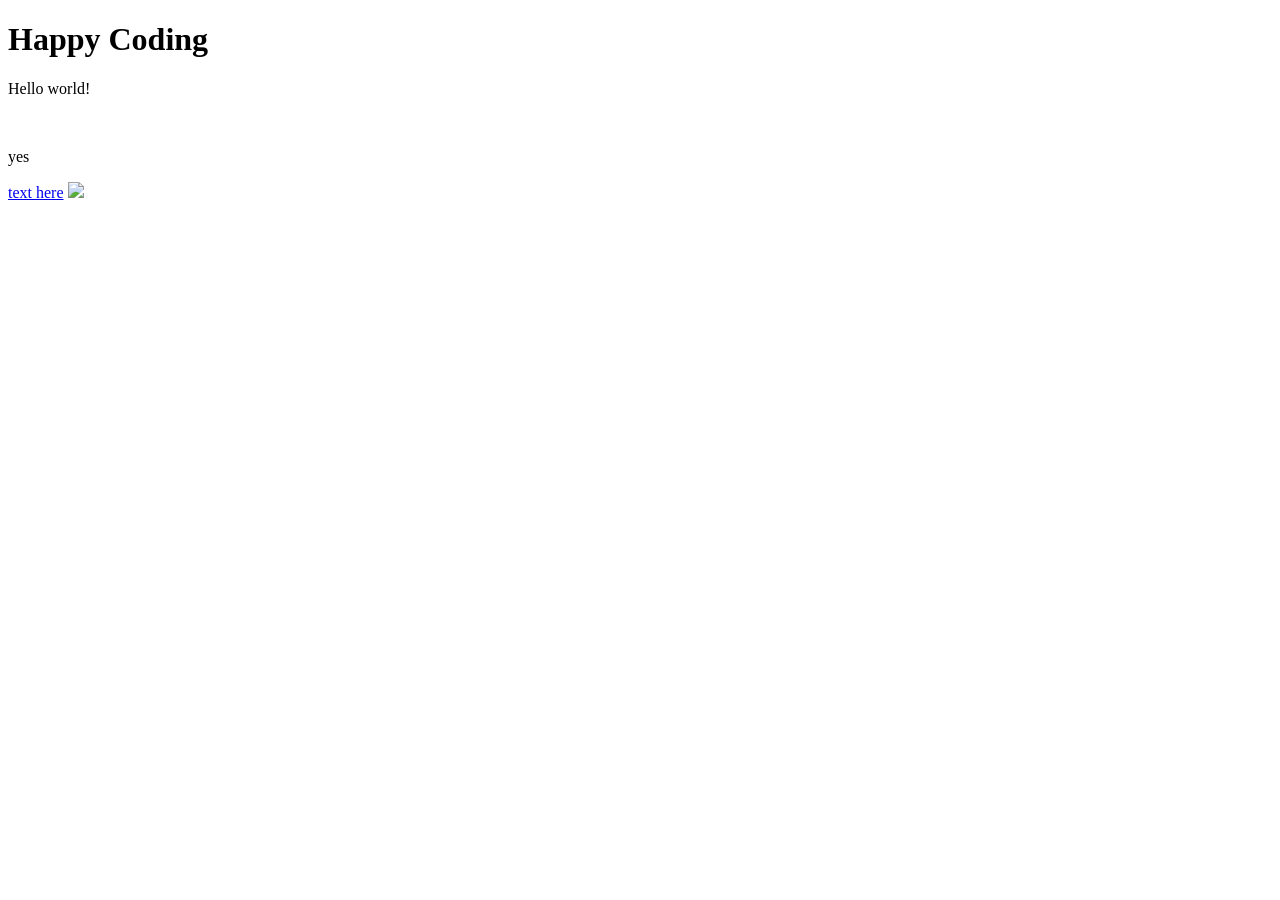
==== index.html @ 757ad4c3 "Update index.html" ====
<!DOCTYPE html>
<html>
	<head>
		<title>My First Webpage</title>
	</head>
	<body>
		<h1>Happy Coding</h1>
		<p>Hello world!</p>
		<br>
		<p> yes</p>
		<a href="https://canvas.pdx.edu/courses/34016/files/4853306?module_item_id=2439361">text here</a>
		<img src="img_1.jpg">
	</body>
</html>
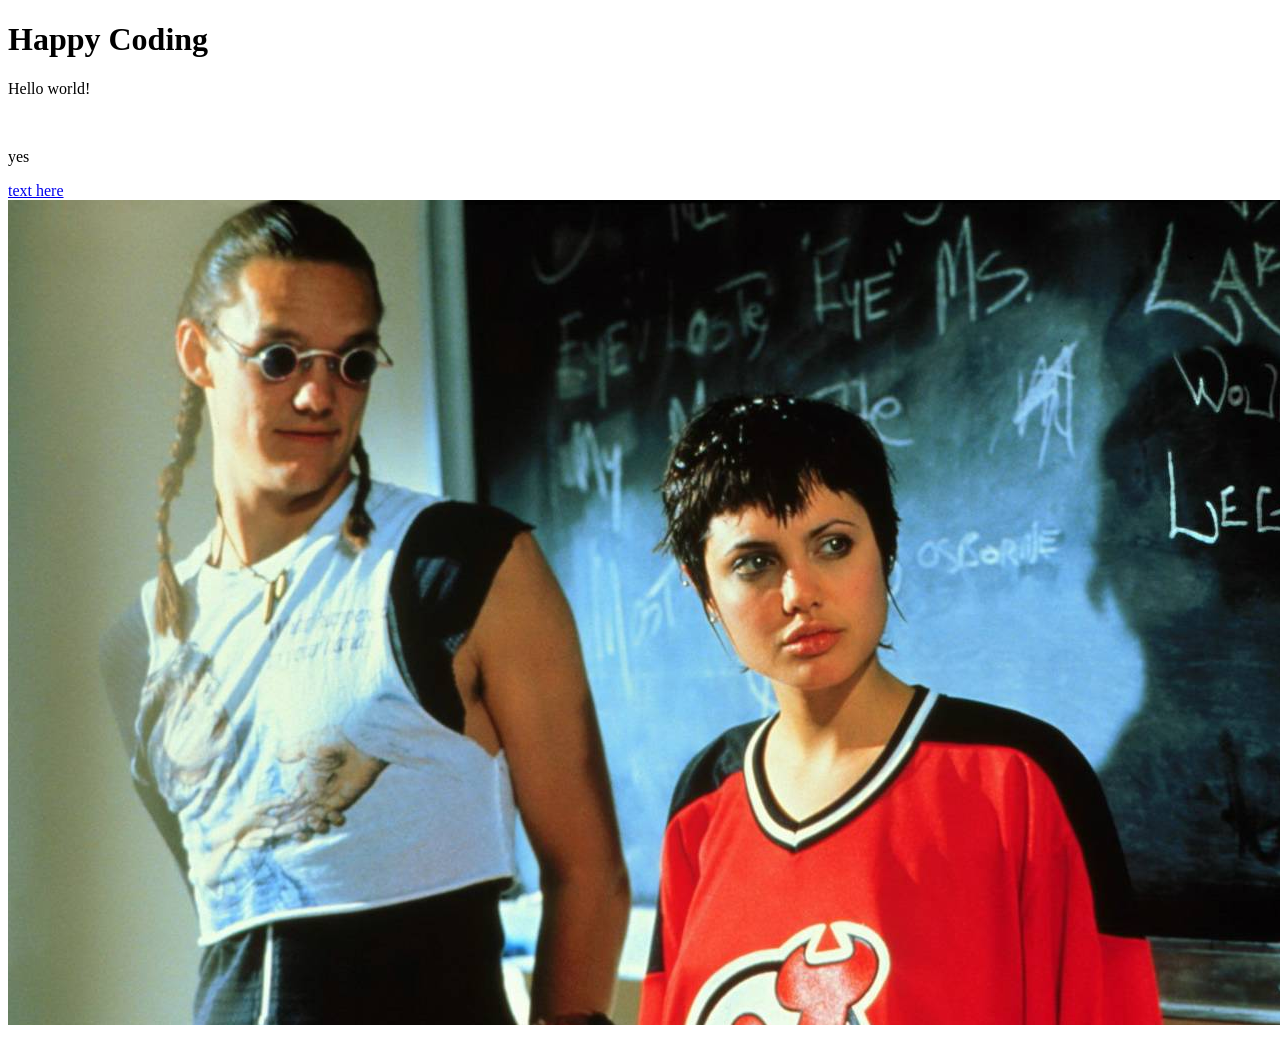
==== commit 8ad72e70: "Update index.html" ====
--- a/index.html
+++ b/index.html
@@ -9,6 +9,6 @@
 		<br>
 		<p> yes</p>
 		<a href="https://canvas.pdx.edu/courses/34016/files/4853306?module_item_id=2439361">text here</a>
-		<img src="img_1.jpg">
+		<img src="img/Hackers_05.png">
 	</body>
 </html>
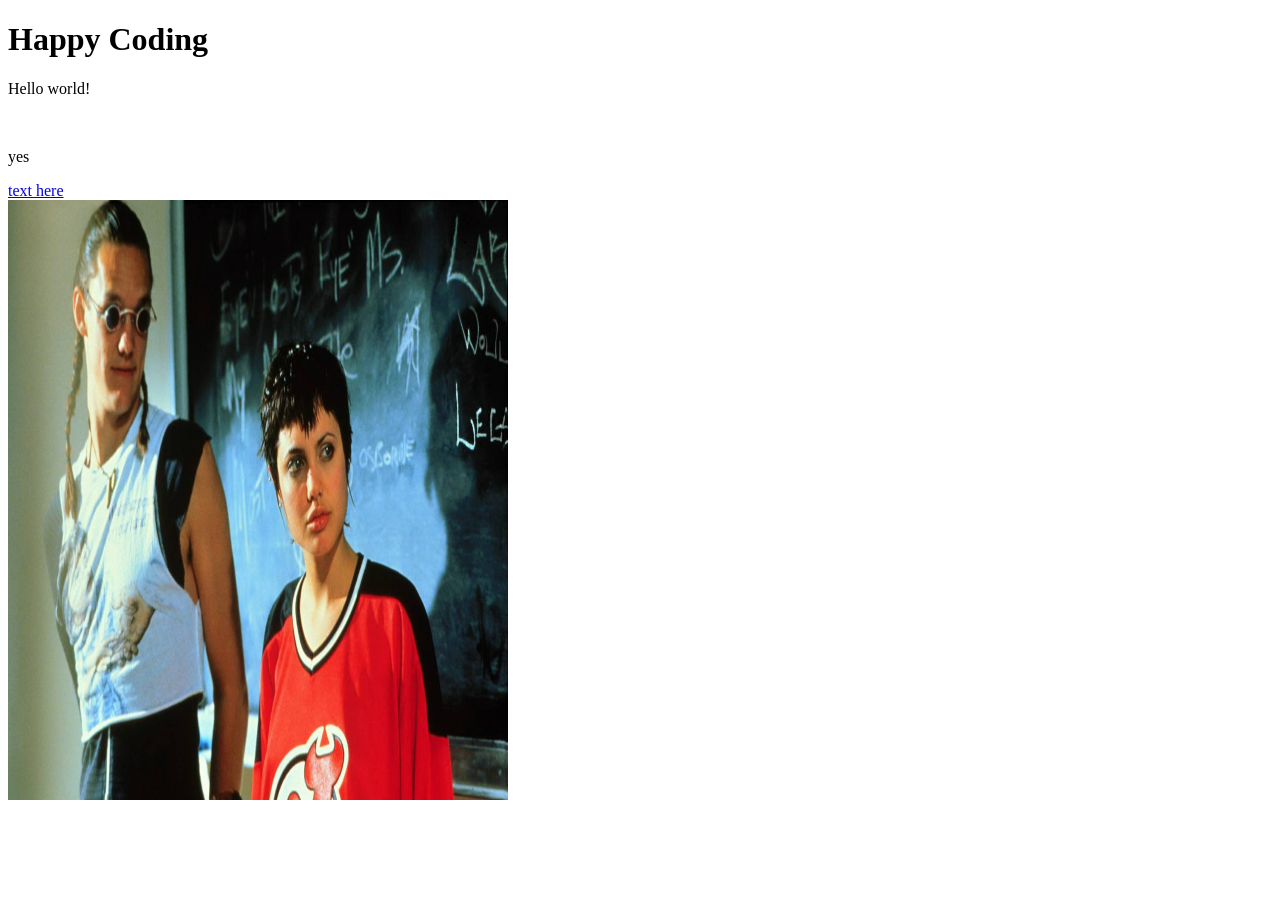
==== commit 4f7989bb: "Update index.html" ====
--- a/index.html
+++ b/index.html
@@ -8,7 +8,7 @@
 		<p>Hello world!</p>
 		<br>
 		<p> yes</p>
-		<a href="https://canvas.pdx.edu/courses/34016/files/4853306?module_item_id=2439361">text here</a>
-		<img src="img/Hackers_05.png">
+		<a href="https://canvas.pdx.edu/courses/34016/files/4853306?module_item_id=2439361">text here</a><br>
+		<img src="img/Hackers_05.png" width="500" height="600">
 	</body>
 </html>
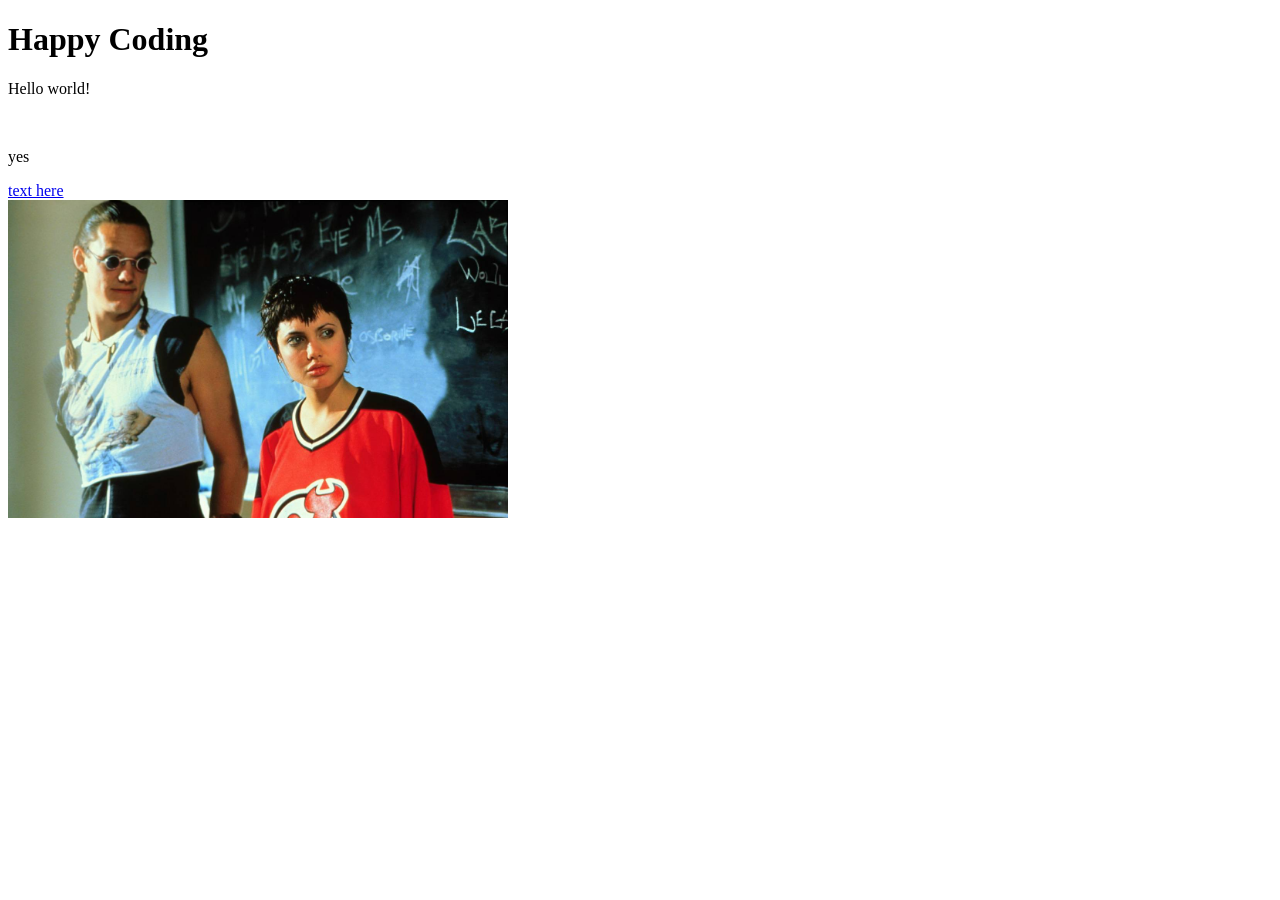
==== commit d991d6da: "Update index.html" ====
--- a/index.html
+++ b/index.html
@@ -9,6 +9,6 @@
 		<br>
 		<p> yes</p>
 		<a href="https://canvas.pdx.edu/courses/34016/files/4853306?module_item_id=2439361">text here</a><br>
-		<img src="img/Hackers_05.png" width="500" height="600">
+		<img src="img/Hackers_05.png" width="500">
 	</body>
 </html>
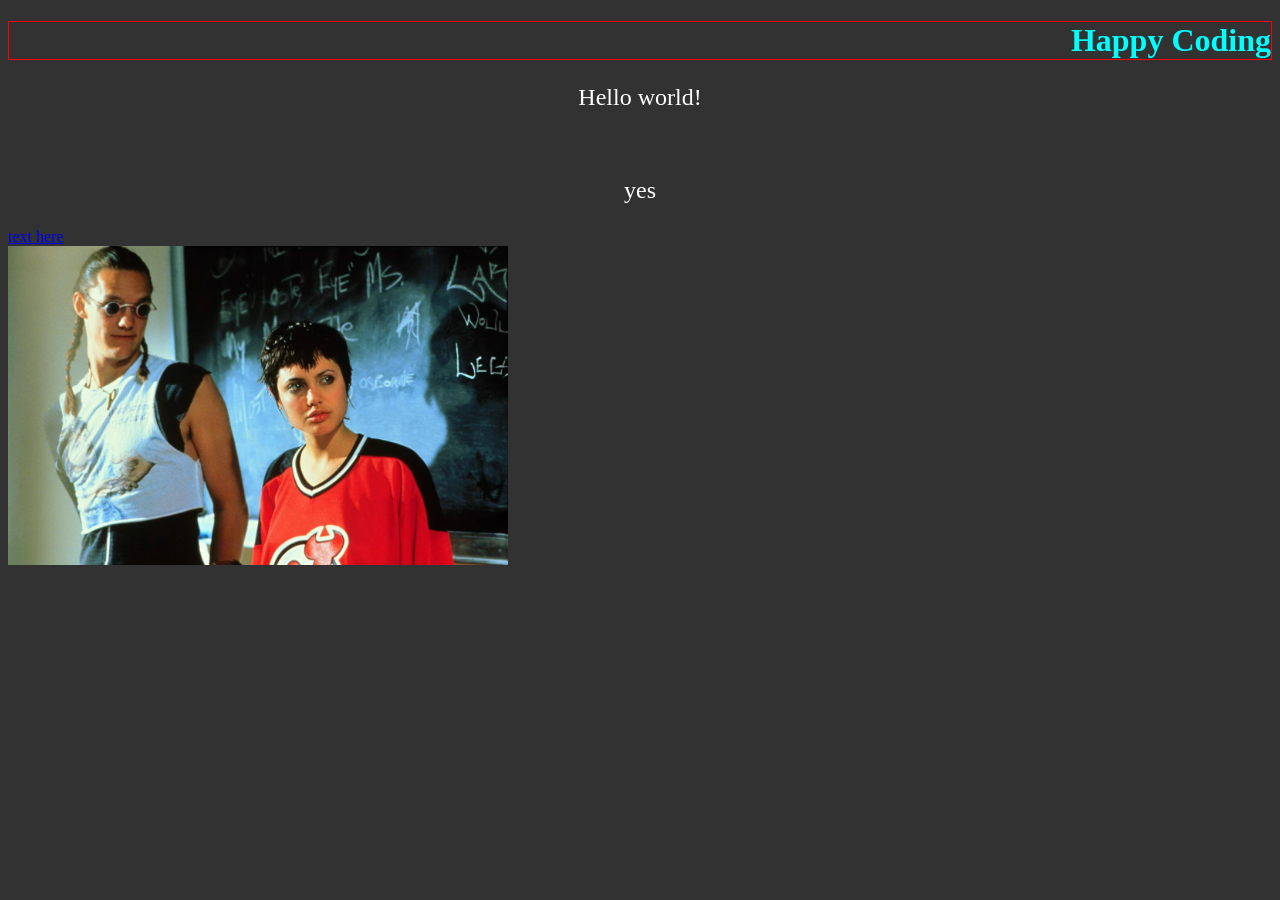
==== commit c4c864f9: "Update index.html" ====
--- a/index.html
+++ b/index.html
@@ -2,6 +2,7 @@
 <html>
 	<head>
 		<title>My First Webpage</title>
+		<link rel="stylesheet" href="mystyle.css">
 	</head>
 	<body>
 		<h1>Happy Coding</h1>
@@ -9,6 +10,6 @@
 		<br>
 		<p> yes</p>
 		<a href="https://canvas.pdx.edu/courses/34016/files/4853306?module_item_id=2439361">text here</a><br>
-		<img src="img/Hackers_05.png" width="500">
+		<img src="img/Hackers_05.png" width="500" alt="shaggy without scooby with some sick shades">
 	</body>
 </html>
--- a/mystyle.css
+++ b/mystyle.css
@@ -0,0 +1,41 @@
+body {
+        background-color: #323232;
+      }
+
+      p {
+        color: white;
+	      text-align: center;
+        font-size: 24px;
+      }
+
+      h1 {
+        color: #00ffff;
+        border: thin solid red;
+	      text-align: right;
+      }
+      
+      #first {
+	background-color: red;
+}
+      #second{
+				text-align: left;
+			}
+
+			#third {
+        text-align: right;
+				font-size: 36px;
+			}
+      
+      .dark {
+	background-color: black;
+	color: white;
+}
+       .light {
+        background-color: white;
+        color: black;
+        font-style: italic;
+      }
+
+      .highlighted {
+        border: thick dotted red;
+      }
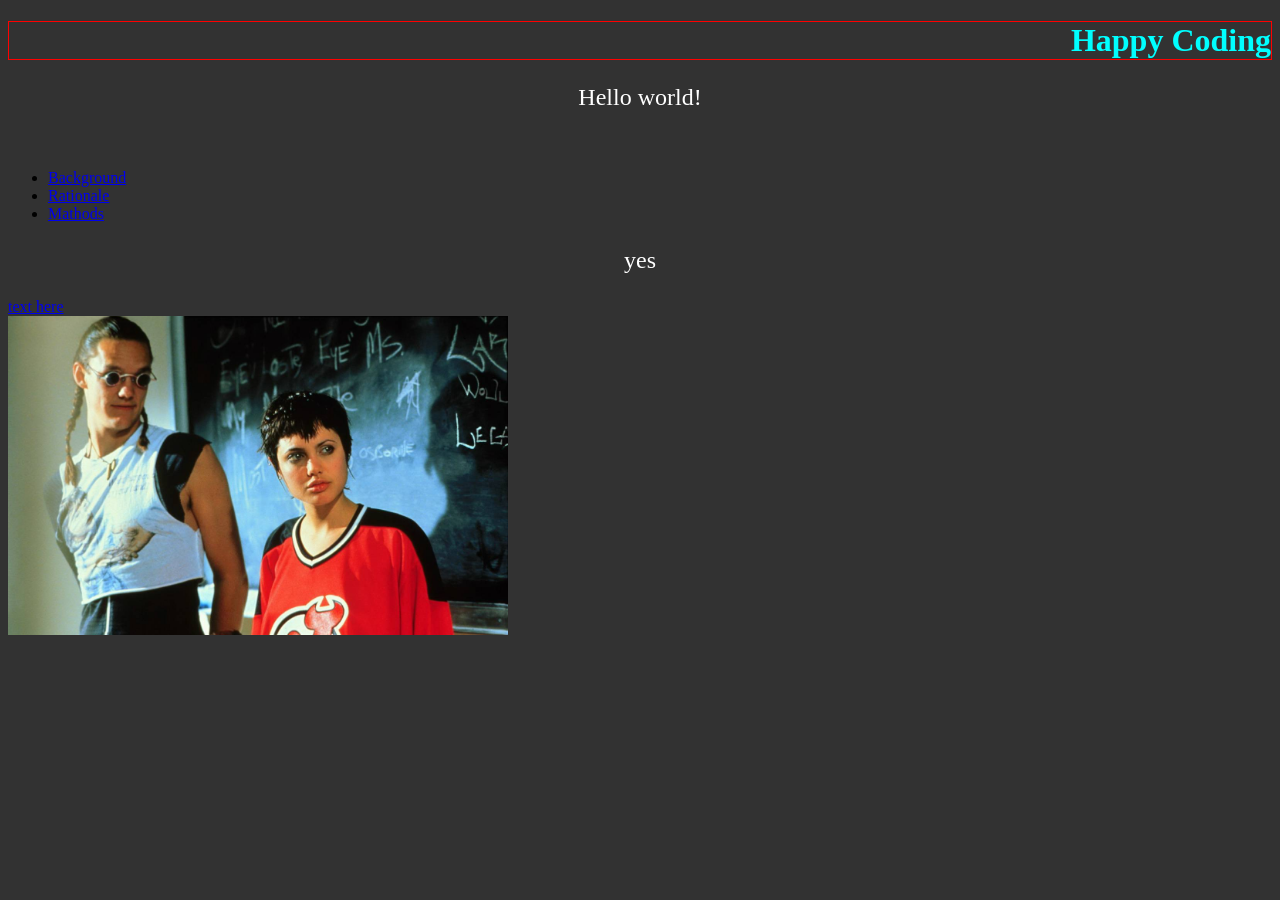
==== commit a9e14432: "Update index.html" ====
--- a/index.html
+++ b/index.html
@@ -8,6 +8,11 @@
 		<h1>Happy Coding</h1>
 		<p>Hello world!</p>
 		<br>
+		    <ul>
+      <li><a href="background.html"> Background</a>
+      <li><a href="rationale.html">Rationale</a>
+      <li><a href="methods.html">Mathods</a>
+    </ul>
 		<p> yes</p>
 		<a href="https://canvas.pdx.edu/courses/34016/files/4853306?module_item_id=2439361">text here</a><br>
 		<img src="img/Hackers_05.png" width="500" alt="shaggy without scooby with some sick shades">
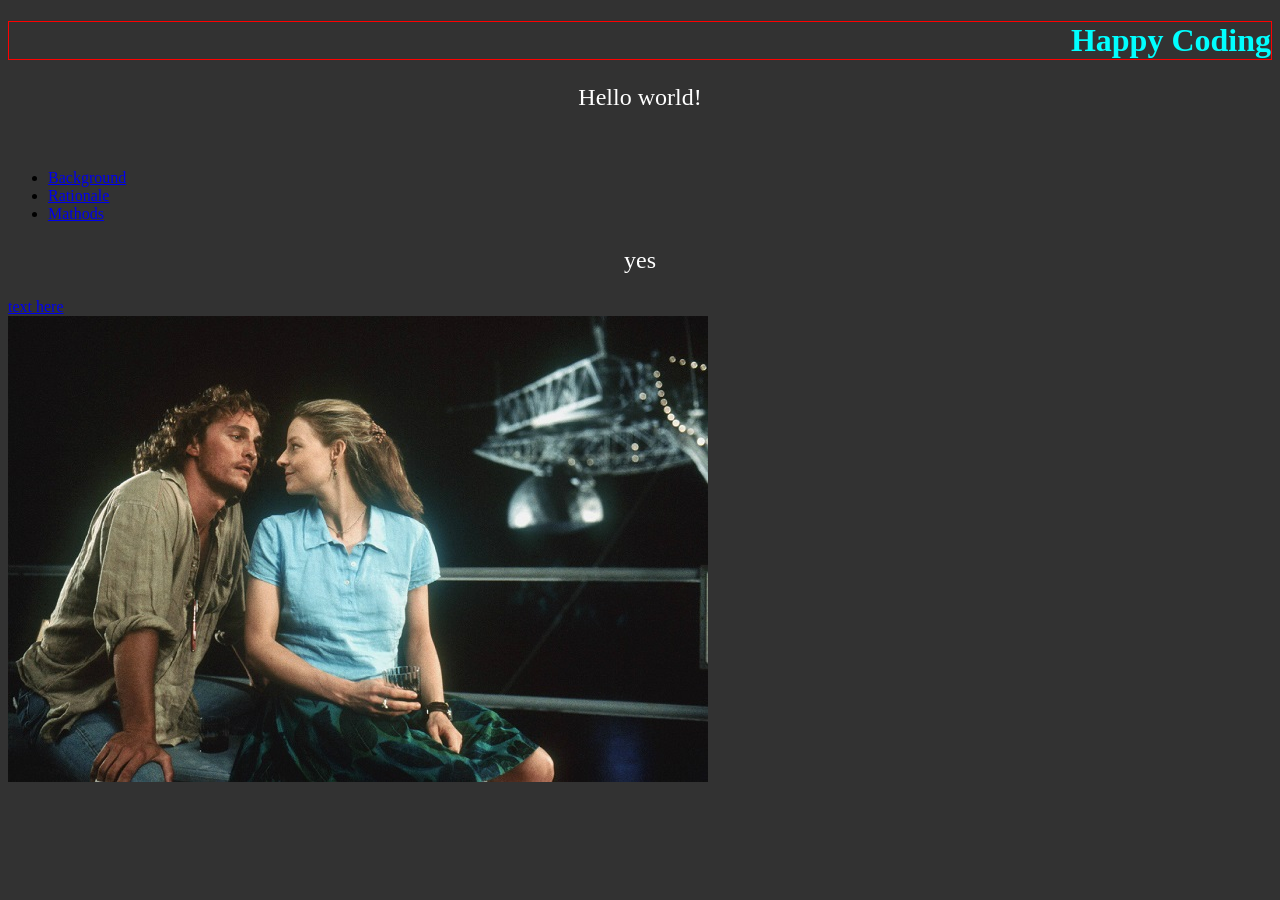
==== commit b597a169: "Update index.html" ====
--- a/index.html
+++ b/index.html
@@ -15,6 +15,6 @@
     </ul>
 		<p> yes</p>
 		<a href="https://canvas.pdx.edu/courses/34016/files/4853306?module_item_id=2439361">text here</a><br>
-		<img src="img/Hackers_05.png" width="500" alt="shaggy without scooby with some sick shades">
+		<img src="img/contact.jpg">
 	</body>
 </html>
